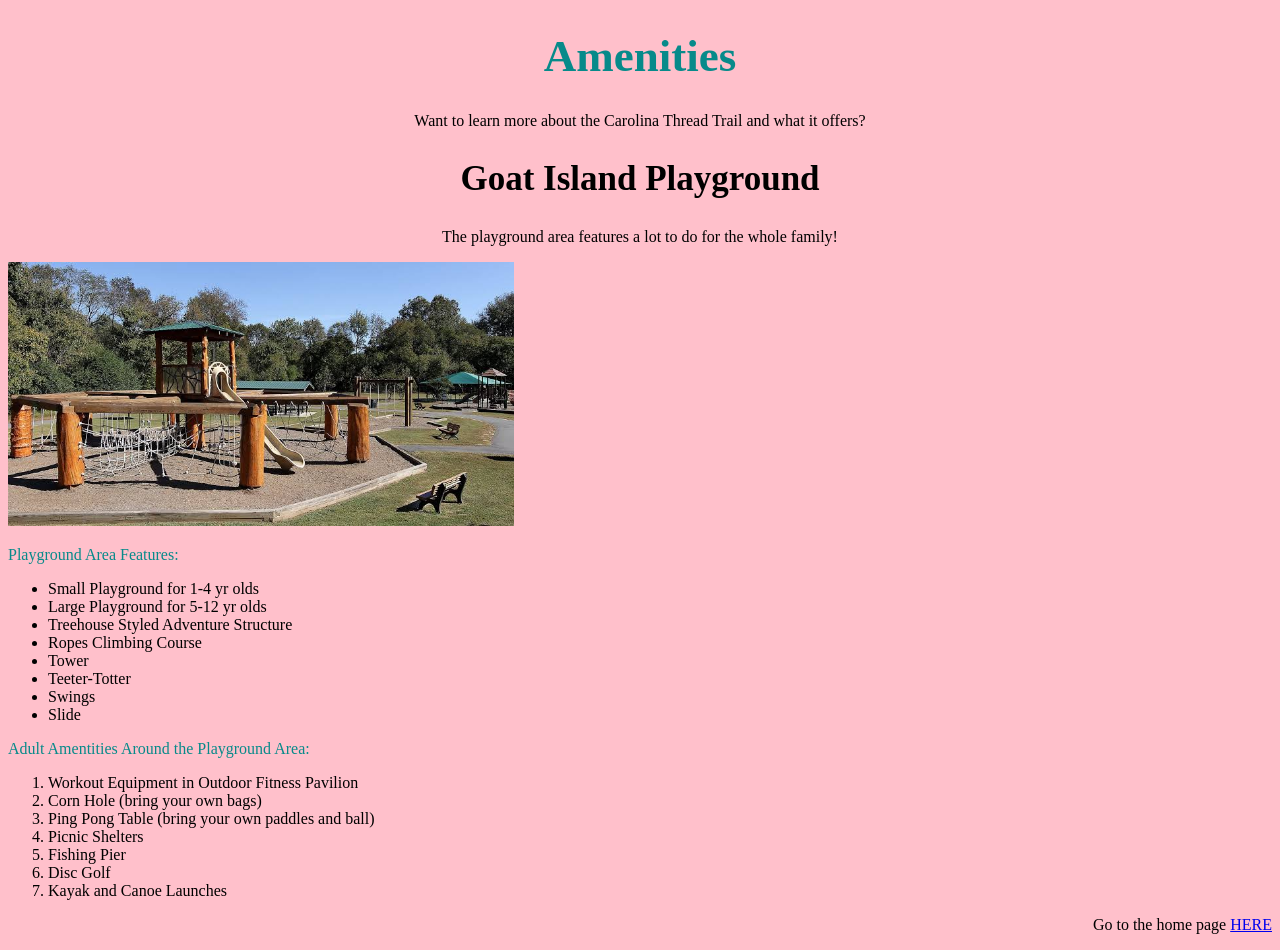
==== page2.HTML @ 825532a3 "copying over files" ====
<!DOCTYPE html>
<html>
    <head>
        <link rel="stylesheet" href="./css/style.css" />
    </head>
    <body>
        <header>
            <!-- Tell readers about the main subject -->
            <h1 id="maintitle">Amenities</h1>
            <p class="Subtitle">Want to learn more about the Carolina Thread Trail and what it offers?</p>
        </header>
        <main>
            <article>
                <!--List multiple features to gain interest, & let users know it's kid friendly-->
            <h2>Goat Island Playground</h2>
            <p class="Subtitle">The playground area features a lot to do for the whole family!</p>
            <img src="./Images/goat-island-playground.jpeg" alt="Goat Island Playground" width="40%" />
            <section>
                <!-- List playground features by bullet -->
                <!--styled below section with sectiontitle1 label-->
                <p id="sectiontitle1">Playground Area Features:</p>
                <ul>
                <li>Small Playground for 1-4 yr olds
                <li>Large Playground for 5-12 yr olds</li>
                <li>Treehouse Styled Adventure Structure</li>
                <li>Ropes Climbing Course 
                <li>Tower</li>  
                <li>Teeter-Totter</li>
                <li>Swings</li>
                <li>Slide</li>
                </ul>
            </section>
            <section>
                <!--List numbered features for adult play use-->
                <!--styled below section with sectiontitle2 label-->
                <p id="sectiontitle2">Adult Amentities Around the Playground Area:</p>
                <ol>
                <li>Workout Equipment in Outdoor Fitness Pavilion</li>
                <li>Corn Hole (bring your own bags)</li>
                <li>Ping Pong Table (bring your own paddles and ball)</li>
                <li>Picnic Shelters</li>
                <li>Fishing Pier</li>
                <li>Disc Golf</li>
                <li>Kayak and Canoe Launches</li>
                </ol>
            </section>
            </article>
        </main>
            <footer>
                <!--Give option to click Home page to go back to previous page-->
                <p class="footerlink">Go to the home page <a href="index.HTML">HERE</a></p>
            </footer>
    </body>
</html>
---- css/style.css ----
body {
  background-color: pink;
}

h1 {
  text-align: center;
  font-size: 45px;
  font-family: 'Lucida Sans'
}

h2 {
  text-align: center;
  font-size: 35px;
  font-family: 'Lucida Sans'
}

p {
  text-align: left;
}

.Subtitle {
  text-align: center
}

.footerlink {
  text-align: right
}

#maintitle {
  color: rgb(7, 138, 138)
}

#sectiontitle1 {
  color: rgb(7, 138, 138)
}

#sectiontitle2 {
  color: rgb(7, 138, 138)
}

.flex-container {
  display: flex;
  justify-content: space-evenly
}
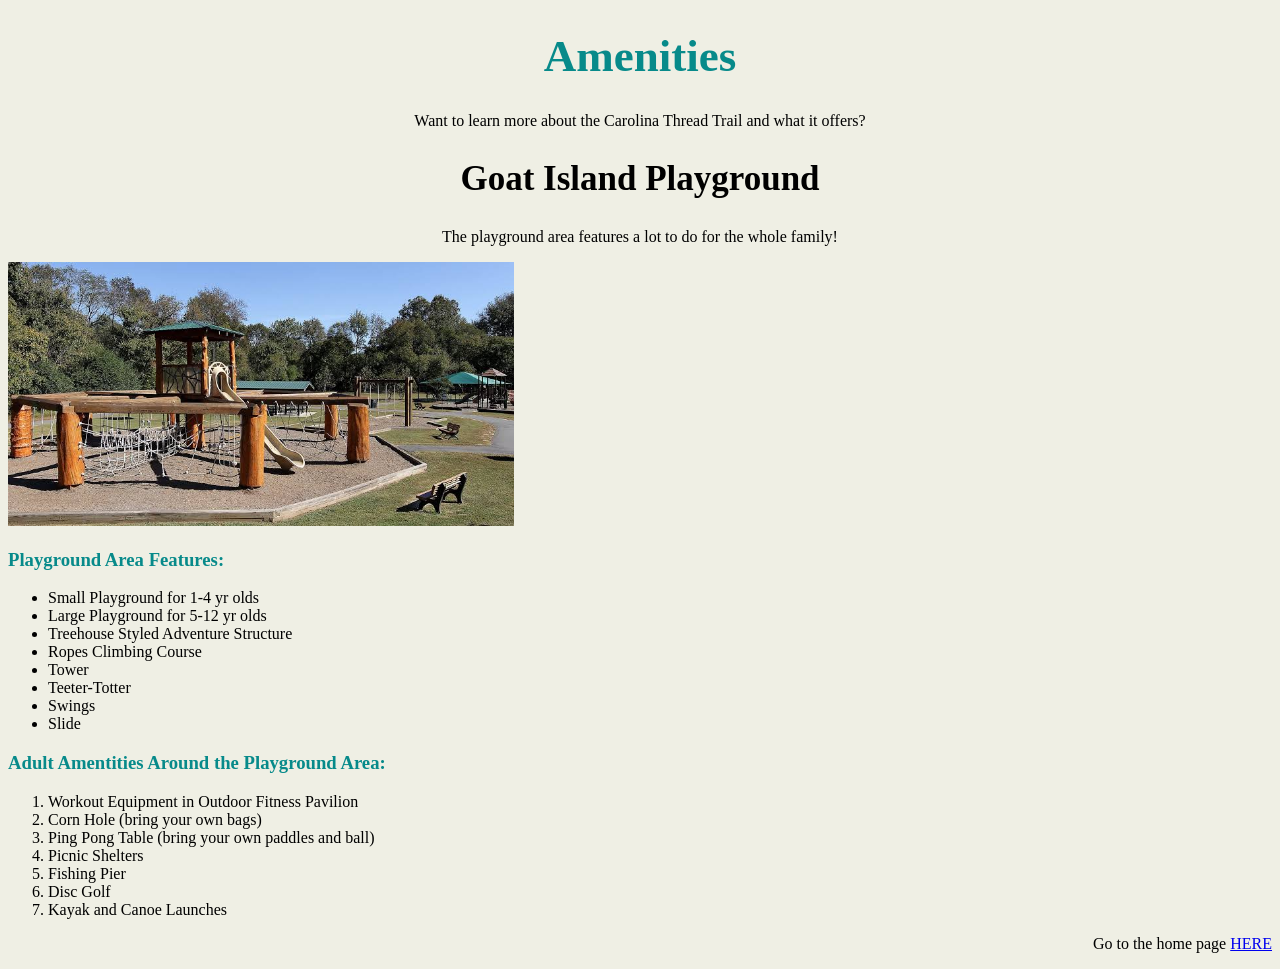
==== commit f815615b: "added contrast for accessibility" ====
--- a/page2.HTML
+++ b/page2.HTML
@@ -18,7 +18,7 @@
             <section>
                 <!-- List playground features by bullet -->
                 <!--styled below section with sectiontitle1 label-->
-                <p id="sectiontitle1">Playground Area Features:</p>
+                <h3 id="sectiontitle1">Playground Area Features:</h3>
                 <ul>
                 <li>Small Playground for 1-4 yr olds
                 <li>Large Playground for 5-12 yr olds</li>
@@ -33,7 +33,7 @@
             <section>
                 <!--List numbered features for adult play use-->
                 <!--styled below section with sectiontitle2 label-->
-                <p id="sectiontitle2">Adult Amentities Around the Playground Area:</p>
+                <h3 id="sectiontitle2">Adult Amentities Around the Playground Area:</h3>
                 <ol>
                 <li>Workout Equipment in Outdoor Fitness Pavilion</li>
                 <li>Corn Hole (bring your own bags)</li>
--- a/css/style.css
+++ b/css/style.css
@@ -1,5 +1,5 @@
 body {
-  background-color: pink;
+  background-color: rgb(239, 239, 228);
 }
 
 h1 {
@@ -31,14 +31,22 @@
 }
 
 #sectiontitle1 {
-  color: rgb(7, 138, 138)
+  color: rgb(7, 138, 138);
+
 }
 
 #sectiontitle2 {
-  color: rgb(7, 138, 138)
+  color: rgb(7, 138, 138);
+
 }
 
 .flex-container {
   display: flex;
   justify-content: space-evenly
+}
+
+@media (max-width: 600px) {
+  main {
+    font-size: 8px;
+  }
 }
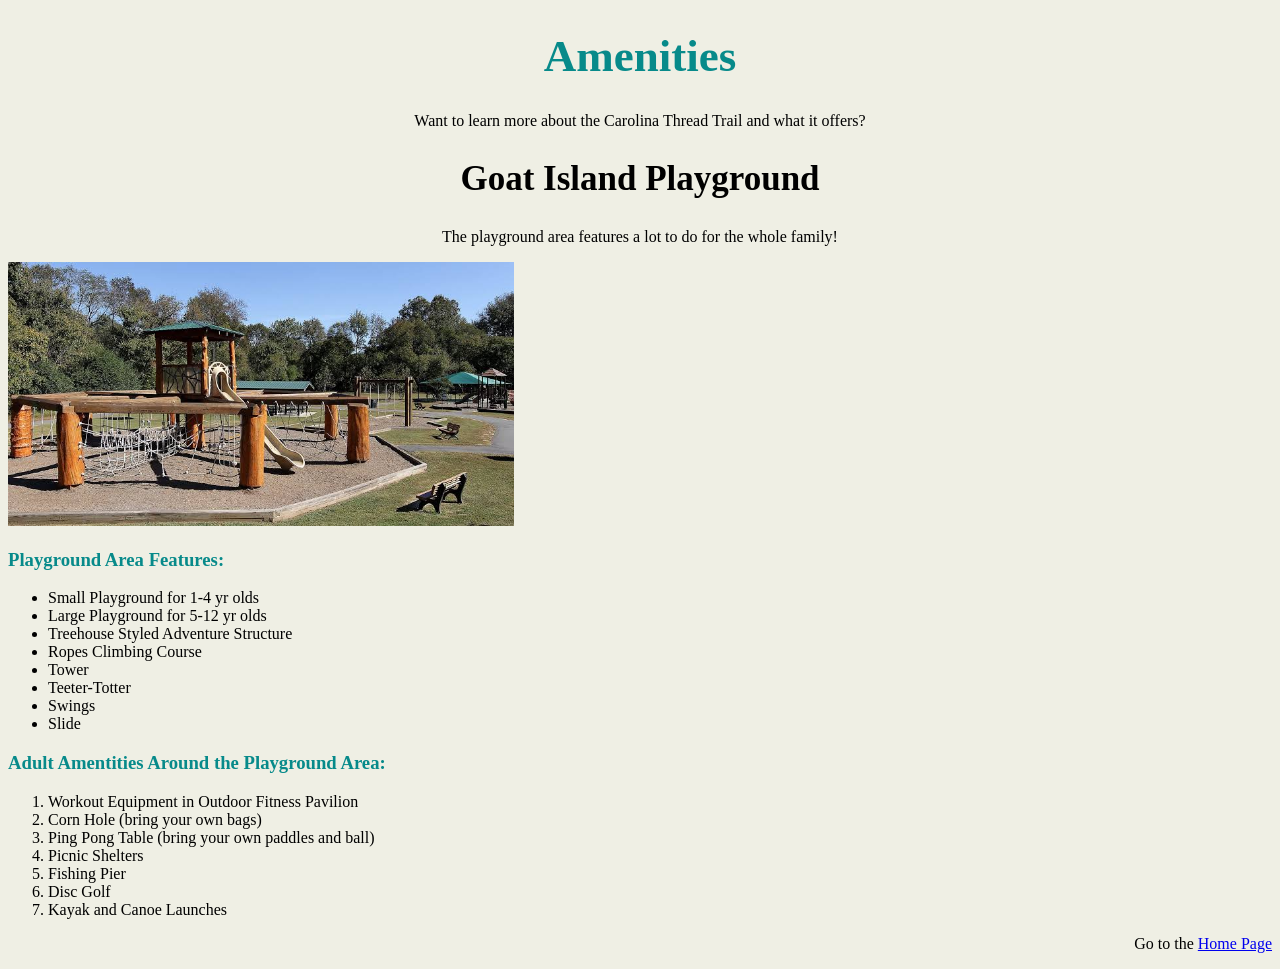
==== commit 40f38712: "changed link to home page, added language and title, commit ending wave changes" ====
--- a/page2.HTML
+++ b/page2.HTML
@@ -1,11 +1,12 @@
 <!DOCTYPE html>
-<html>
+<html lang="en">
     <head>
         <link rel="stylesheet" href="./css/style.css" />
     </head>
     <body>
         <header>
             <!-- Tell readers about the main subject -->
+            <title>Amenities</title>
             <h1 id="maintitle">Amenities</h1>
             <p class="Subtitle">Want to learn more about the Carolina Thread Trail and what it offers?</p>
         </header>
@@ -48,7 +49,7 @@
         </main>
             <footer>
                 <!--Give option to click Home page to go back to previous page-->
-                <p class="footerlink">Go to the home page <a href="index.HTML">HERE</a></p>
+                <p class="footerlink">Go to the <a href="index.HTML">Home Page</a></p>
             </footer>
     </body>
 </html>
--- a/css/style.css
+++ b/css/style.css
@@ -37,7 +37,6 @@
 
 #sectiontitle2 {
   color: rgb(7, 138, 138);
-
 }
 
 .flex-container {
@@ -47,6 +46,6 @@
 
 @media (max-width: 600px) {
   main {
-    font-size: 8px;
+    font-size: 12px;
   }
 }
